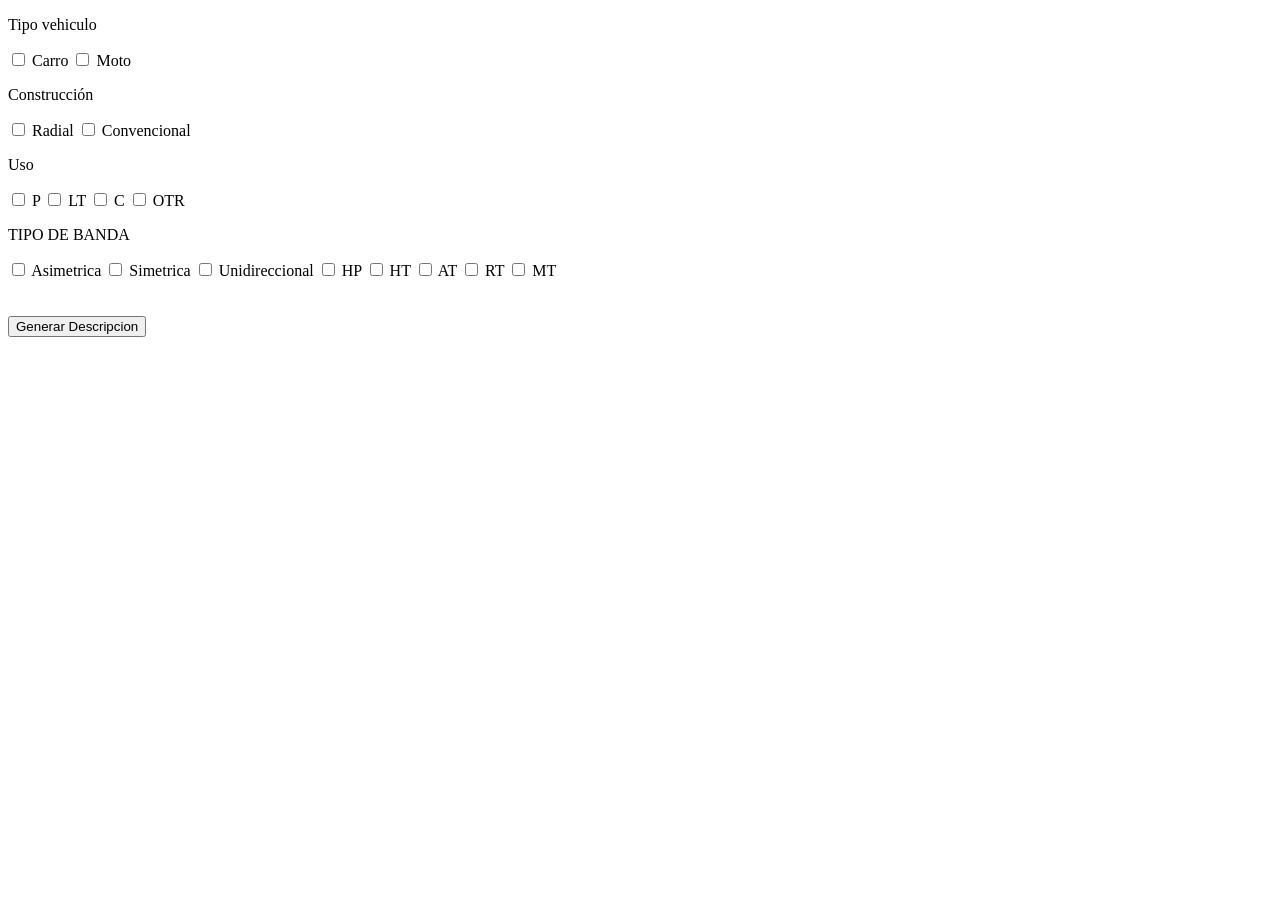
==== index.html @ 57b86e97 "demo" ====
<!DOCTYPE html>
<html lang="en">
<head>
    <meta charset="UTF-8">
    <meta http-equiv="X-UA-Compatible" content="IE=edge">
    <meta name="viewport" content="width=device-width, initial-scale=1.0">
    <link rel="stylesheet" href="style.css">
    <title>Document</title>
</head>
<body>
    <section>
        <form>
            <p>Tipo vehiculo</p>
            <input type="checkbox" id="tc" value="Carro">
            <label for="cr">Carro</label>
            <input type="checkbox" id="tm" value="Moto">
            <label for="cc">Moto</label>
            <br>
            <p>Construcción</p>
            <input type="checkbox" id="rcr">
            <label for="cr">Radial</label>
            <input type="checkbox" id="rcc">
            <label for="cc">Convencional</label>
            <br>
            <p>Uso</p>
            <input type="checkbox" id="p">
            <label for="cr">P</label>
            <input type="checkbox" id="lt">
            <label for="cc">LT</label>
            <input type="checkbox" id="cml">
            <label for="cc">C</label>
            <input type="checkbox" id="otr">
            <label for="cc">OTR</label>
            <p>TIPO DE BANDA</p>
            <input type="checkbox" id="as">
            <label for="cr">Asimetrica</label>
            <input type="checkbox" id="si">
            <label for="cc">Simetrica</label>
            <input type="checkbox" id="un">
            <label for="cc">Unidireccional</label>
            <input type="checkbox" id="hp">
            <label for="cc">HP</label>
            <input type="checkbox" id="ht">
            <label for="cc">HT</label>
            <input type="checkbox" id="at">
            <label for="cc">AT</label>
            <input type="checkbox" id="rt">
            <label for="cc">RT</label>
            <input type="checkbox" id="mt">
            <label for="cc">MT</label>
            <br>
            <BR></BR>
            <button id="gd" onclick="buttonde()" type="button">Generar Descripcion</button>

        </form>
        <section id="st">

        </section>
    </section>
    <script src="js/app.js">
    </script>
</body>
</html>
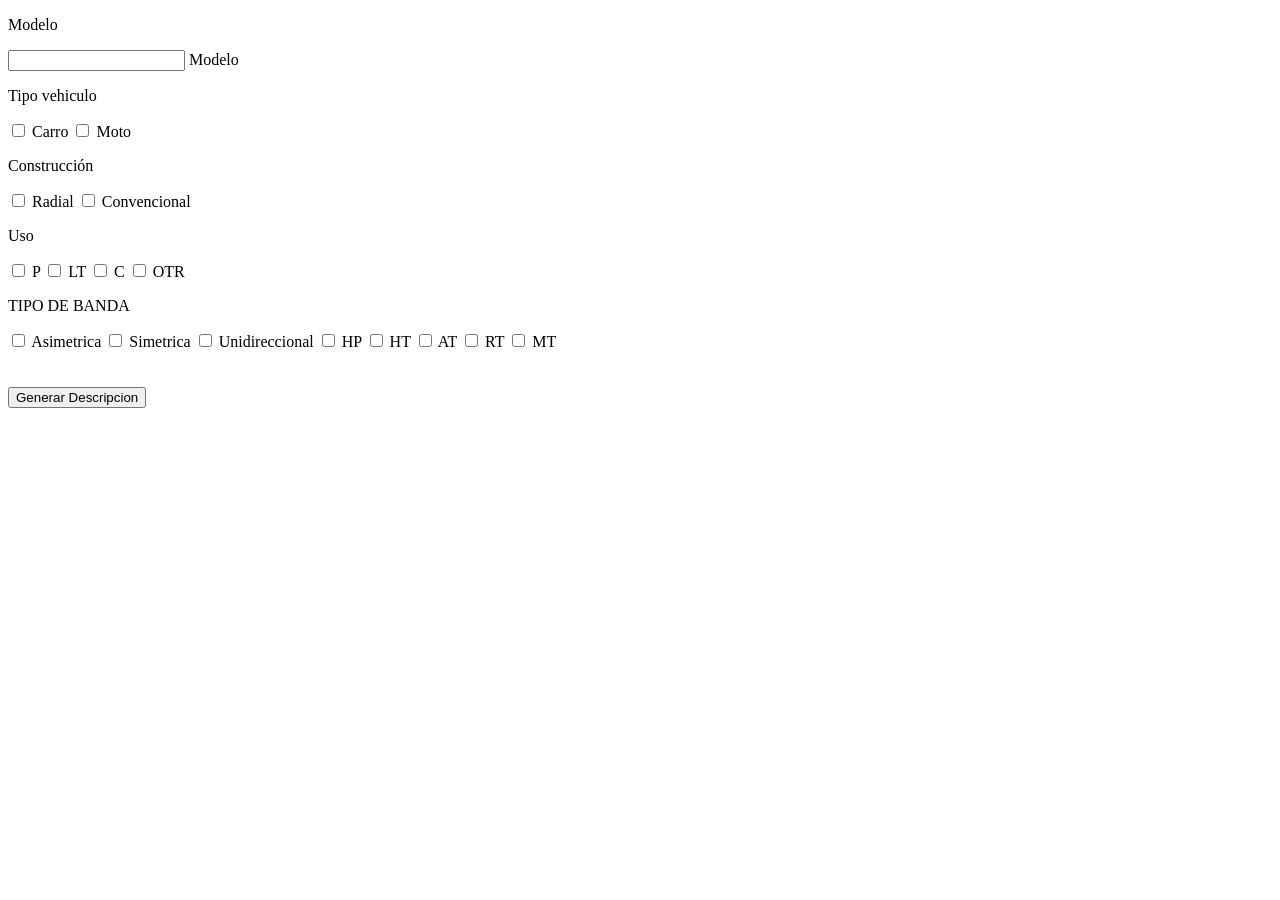
==== commit bdf422ec: "Add files via upload" ====
--- a/index.html
+++ b/index.html
@@ -9,7 +9,10 @@
 </head>
 <body>
     <section>
-        <form>
+        <form id="descform">
+            <p>Modelo</p>
+            <input type="text" id="modelo">
+            <label for="modelos">Modelo</label>
             <p>Tipo vehiculo</p>
             <input type="checkbox" id="tc" value="Carro">
             <label for="cr">Carro</label>
@@ -17,7 +20,7 @@
             <label for="cc">Moto</label>
             <br>
             <p>Construcción</p>
-            <input type="checkbox" id="rcr">
+            <input type="checkbox" id="rcr" value="rapicha">
             <label for="cr">Radial</label>
             <input type="checkbox" id="rcc">
             <label for="cc">Convencional</label>
@@ -56,6 +59,9 @@
         <section id="st">
 
         </section>
+        <form id="motoForm">
+
+        </form>
     </section>
     <script src="js/app.js">
     </script>
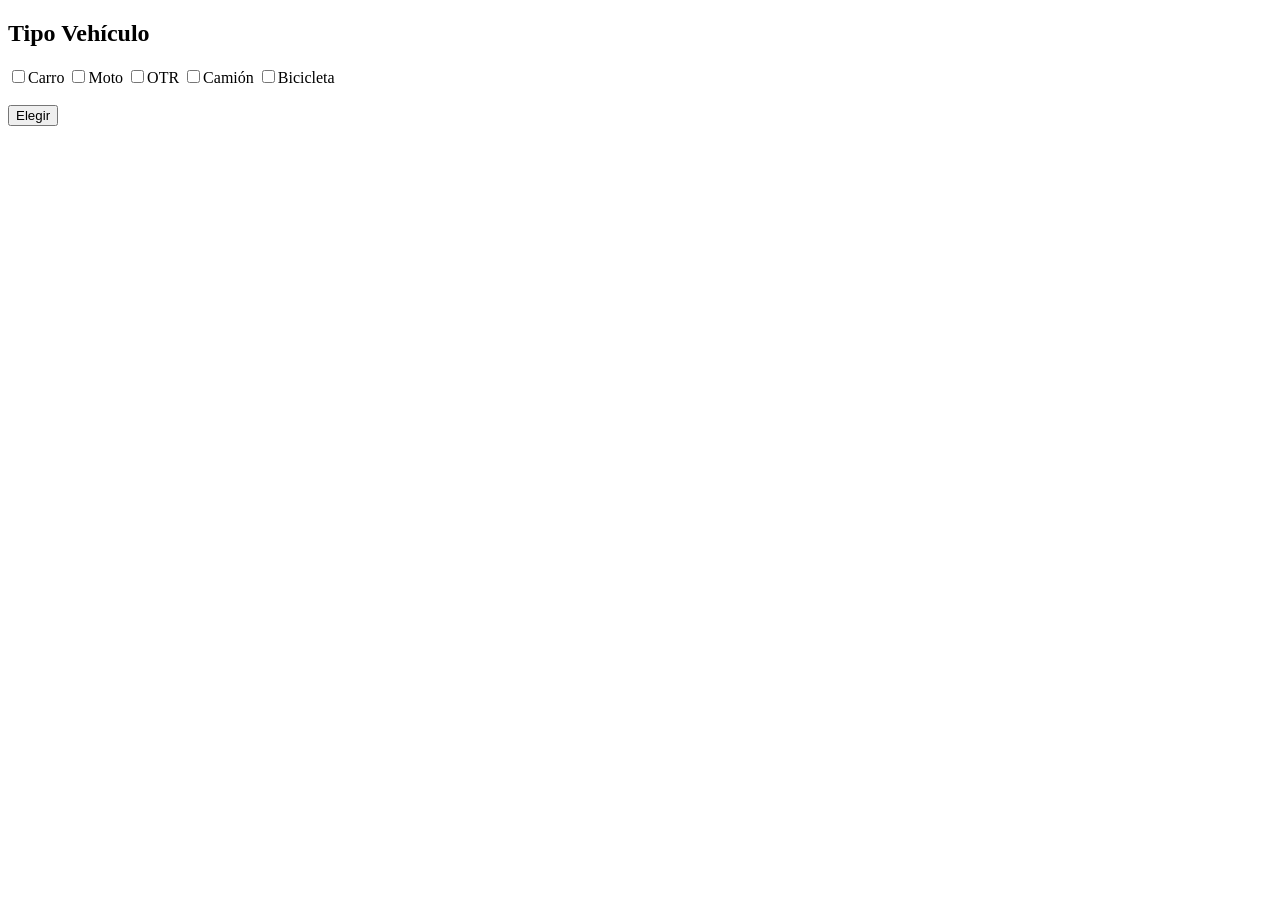
==== commit 3621efa6: "Nuevo Html" ====
--- a/index.html
+++ b/index.html
@@ -4,66 +4,26 @@
     <meta charset="UTF-8">
     <meta http-equiv="X-UA-Compatible" content="IE=edge">
     <meta name="viewport" content="width=device-width, initial-scale=1.0">
-    <link rel="stylesheet" href="style.css">
     <title>Document</title>
 </head>
 <body>
-    <section>
-        <form id="descform">
-            <p>Modelo</p>
-            <input type="text" id="modelo">
-            <label for="modelos">Modelo</label>
-            <p>Tipo vehiculo</p>
-            <input type="checkbox" id="tc" value="Carro">
-            <label for="cr">Carro</label>
-            <input type="checkbox" id="tm" value="Moto">
-            <label for="cc">Moto</label>
-            <br>
-            <p>Construcción</p>
-            <input type="checkbox" id="rcr" value="rapicha">
-            <label for="cr">Radial</label>
-            <input type="checkbox" id="rcc">
-            <label for="cc">Convencional</label>
-            <br>
-            <p>Uso</p>
-            <input type="checkbox" id="p">
-            <label for="cr">P</label>
-            <input type="checkbox" id="lt">
-            <label for="cc">LT</label>
-            <input type="checkbox" id="cml">
-            <label for="cc">C</label>
-            <input type="checkbox" id="otr">
-            <label for="cc">OTR</label>
-            <p>TIPO DE BANDA</p>
-            <input type="checkbox" id="as">
-            <label for="cr">Asimetrica</label>
-            <input type="checkbox" id="si">
-            <label for="cc">Simetrica</label>
-            <input type="checkbox" id="un">
-            <label for="cc">Unidireccional</label>
-            <input type="checkbox" id="hp">
-            <label for="cc">HP</label>
-            <input type="checkbox" id="ht">
-            <label for="cc">HT</label>
-            <input type="checkbox" id="at">
-            <label for="cc">AT</label>
-            <input type="checkbox" id="rt">
-            <label for="cc">RT</label>
-            <input type="checkbox" id="mt">
-            <label for="cc">MT</label>
-            <br>
-            <BR></BR>
-            <button id="gd" onclick="buttonde()" type="button">Generar Descripcion</button>
-
-        </form>
-        <section id="st">
-
-        </section>
-        <form id="motoForm">
-
+    <h2>Tipo Vehículo</h2>
+    <form id="descForm">
+        <input type="checkbox" id="car">Carro
+        <input type="checkbox" id="mBike">Moto
+        <input type="checkbox" id="otr">OTR
+        <input type="checkbox" id="truck">Camión
+        <input type="checkbox" id="bike">Bicicleta
+        <br>
+        <br>
+        <button type="button" onclick="universal()">Elegir</button>
+    </form>
+    <section id="content">
+        
+        <form id="contentForm">
+            <p id="use"></p>
         </form>
     </section>
-    <script src="js/app.js">
-    </script>
 </body>
+<script src="app.js"></script>
 </html>
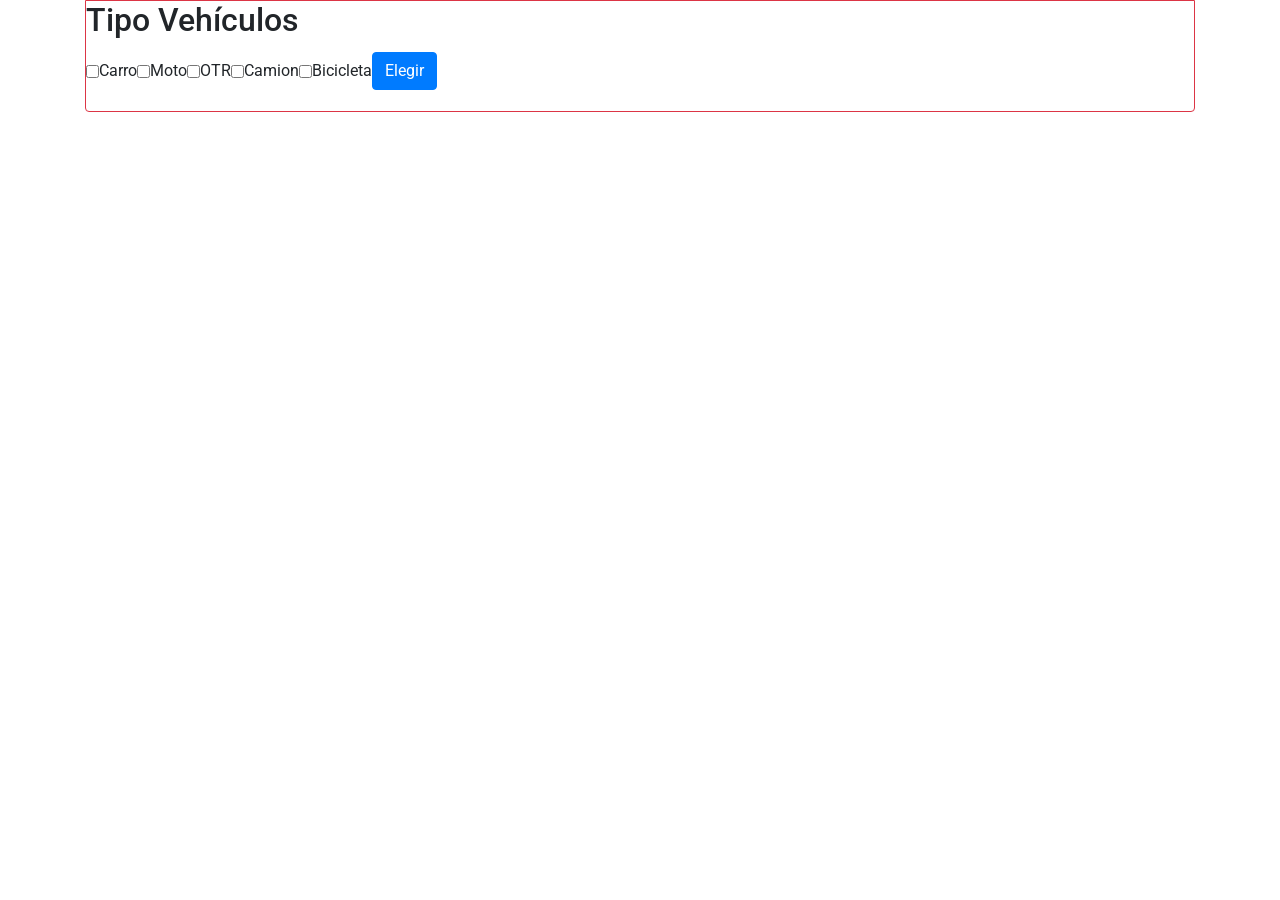
==== commit 436537e6: "Html actualizado" ====
--- a/index.html
+++ b/index.html
@@ -5,25 +5,41 @@
     <meta http-equiv="X-UA-Compatible" content="IE=edge">
     <meta name="viewport" content="width=device-width, initial-scale=1.0">
     <title>Document</title>
+    <link rel="stylesheet" href="https://cdn.jsdelivr.net/npm/bootstrap@4.3.1/dist/css/bootstrap.min.css" integrity="sha384-ggOyR0iXCbMQv3Xipma34MD+dH/1fQ784/j6cY/iJTQUOhcWr7x9JvoRxT2MZw1T" crossorigin="anonymous">
+    <link rel="stylesheet" href="style.css">
+    <link rel="preconnect" href="https://fonts.googleapis.com">
+<link rel="preconnect" href="https://fonts.gstatic.com" crossorigin>
+<link href="https://fonts.googleapis.com/css2?family=Open+Sans:wght@400;600;800&family=Roboto:wght@500;700;900&display=swap" rel="stylesheet">
 </head>
 <body>
-    <h2>Tipo Vehículo</h2>
-    <form id="descForm">
-        <input type="checkbox" id="car">Carro
-        <input type="checkbox" id="mBike">Moto
-        <input type="checkbox" id="otr">OTR
-        <input type="checkbox" id="truck">Camión
-        <input type="checkbox" id="bike">Bicicleta
-        <br>
-        <br>
-        <button type="button" onclick="universal()">Elegir</button>
-    </form>
-    <section id="content">
-        
-        <form id="contentForm">
-            <p id="use"></p>
-        </form>
-    </section>
+    <div class="container grid">
+        <div class="form-grid border border-danger rounded-bottom">
+            <h2>Tipo Vehículos</h2>
+            <form id="descForm" class="form-check-inline ff center">
+                <input type="checkbox" id="car" class="cb">
+                <label for="" class="form-check-label">Carro</label> 
+                <input type="checkbox" id="mBike" class="cb">
+                <label for="" class="form-check-label">Moto</label>
+                
+                <input type="checkbox" id="otr" class="cb">
+                <label for="" class="form-check-label">OTR</label>
+                <input type="checkbox" id="truck" class="cb">
+                <label for="" class="form-check-label">Camion</label>
+                <input type="checkbox" id="bike" class="cb">
+                <label for="" class="form-check-label">Bicicleta</label>
+                <br>
+                <br>
+                <button type="button" onclick="universal()" class="btn btn-primary btn2">Elegir</button>
+            </form>
+            <section id="content">
+                
+                <form id="contentForm" class="center">
+                    <p id="use"></p>
+                </form>
+            </section>
+        </div>
+    </div>
+    
 </body>
-<script src="app.js"></script>
+<script src="js/app.js"></script>
 </html>
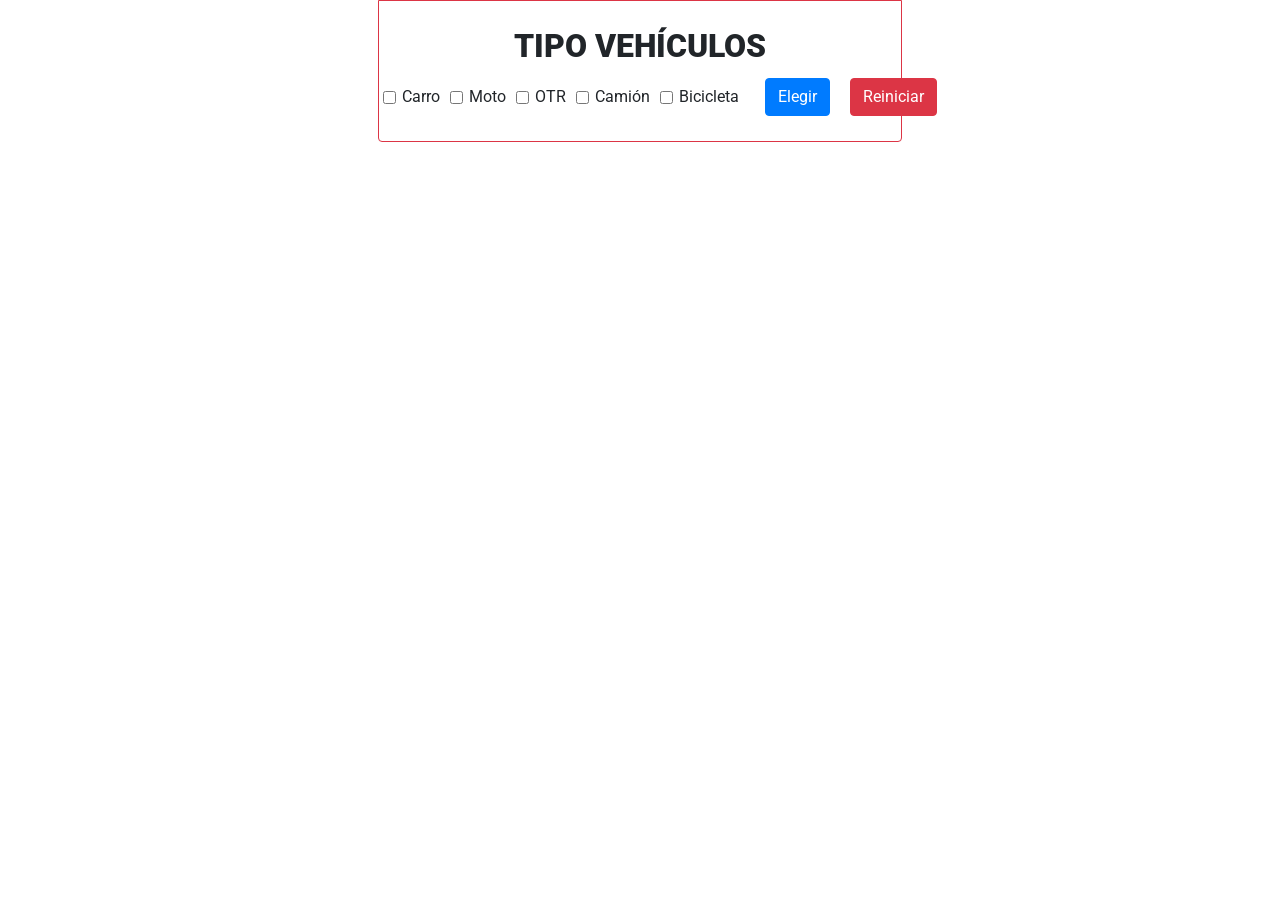
==== commit 3433471c: "Add files via upload" ====
--- a/index.html
+++ b/index.html
@@ -1,5 +1,5 @@
 <!DOCTYPE html>
-<html lang="en">
+<html lang="es">
 <head>
     <meta charset="UTF-8">
     <meta http-equiv="X-UA-Compatible" content="IE=edge">
@@ -24,12 +24,13 @@
                 <input type="checkbox" id="otr" class="cb">
                 <label for="" class="form-check-label">OTR</label>
                 <input type="checkbox" id="truck" class="cb">
-                <label for="" class="form-check-label">Camion</label>
+                <label for="" class="form-check-label">Camión</label>
                 <input type="checkbox" id="bike" class="cb">
                 <label for="" class="form-check-label">Bicicleta</label>
                 <br>
                 <br>
                 <button type="button" onclick="universal()" class="btn btn-primary btn2">Elegir</button>
+                <button type="button" onclick="newBtn()" class="btn btn-danger btn2">Reiniciar</button>     
             </form>
             <section id="content">
                 
--- a/style.css
+++ b/style.css
@@ -0,0 +1,64 @@
+.container{
+    width: 100%;
+    max-width: 98%;
+    height: 100hv;
+}
+h2{
+    text-transform: uppercase;
+    font-family: 'Roboto', sans-serif;
+    font-weight: 900;
+    margin-top: 26px;
+}
+label{
+    font-family: 'Roboto', sans-serif;
+    font-weight: medium;
+}
+
+p{
+    font-family: 'Open Sans', sans-serif;
+    font-weight: 600;
+}
+
+.font2{
+    font-family: 'Open Sans', sans-serif;
+}
+
+.grid{
+    display: grid;
+    grid-template-columns: repeat(7, 1fr);
+    grid-template-rows: auto;
+}
+
+.form-grid{
+    text-align: center;
+    grid-column: 3/6;
+}
+
+.center{
+    text-align: center;
+}
+.btn2{
+   margin-left: 20px;
+}
+
+label{
+    margin-left: 6px;
+    margin-right: 6px;
+}
+input{
+    margin-left: 4px;
+}
+.mu{
+    margin-top: 20px;
+    text-transform: uppercase;
+    font-family: 'Roboto', sans-serif;
+    font-weight: bold;
+    color: rgb(83, 68, 68);
+}
+.tasd{
+    color:#638d07;
+    font-family: 'Open Sans', sans-serif;
+    font-weight: 800;
+    background-color: rgb(238, 227, 227);
+    width: 60%;
+}
